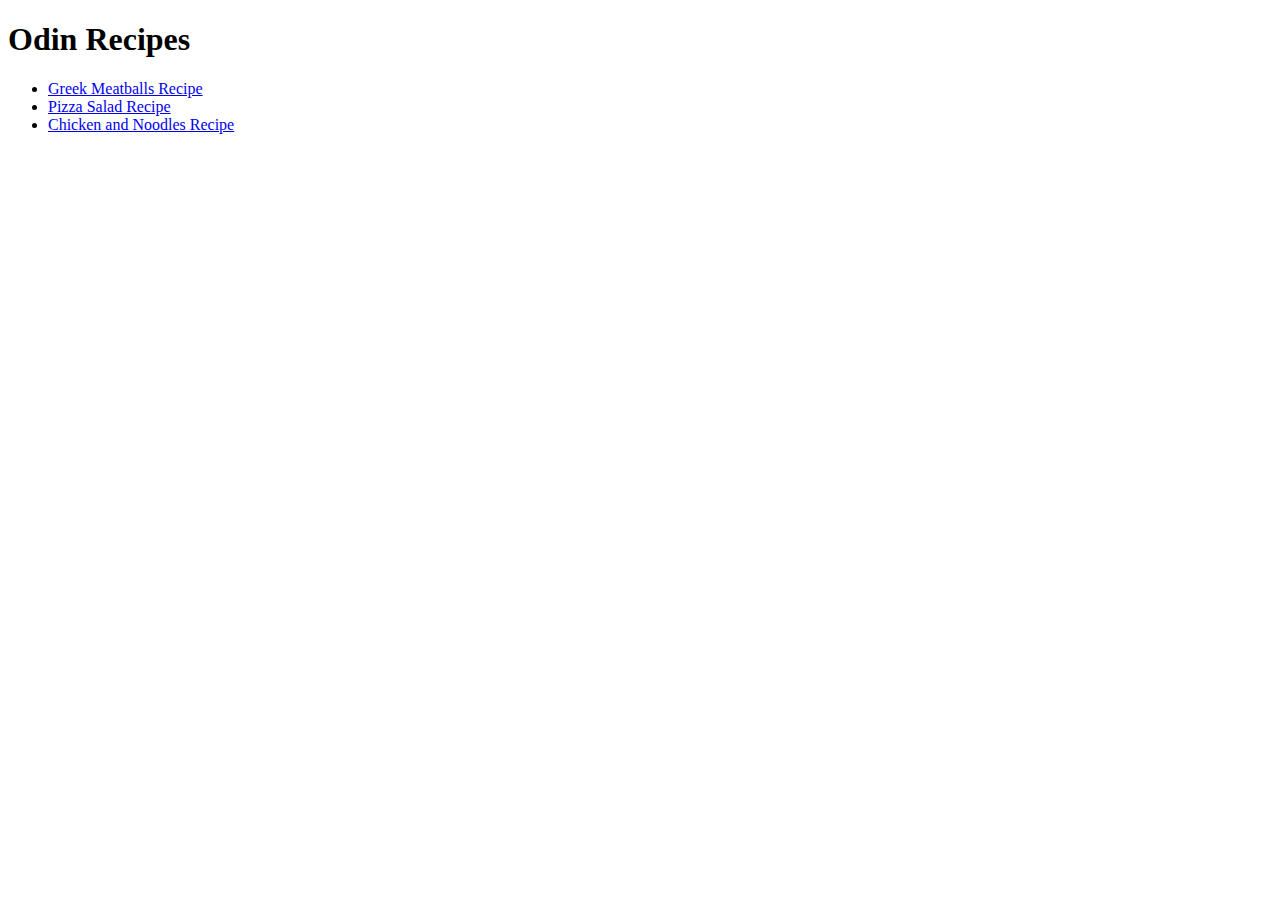
==== index.html @ 2f2d2daf "Add folder structure and boilerplate code" ====
<!DOCTYPE html>
<html lang="en">

    <head>
        <meta charset="utf-8">
        <meta name="viewport" content="width=device-width, initial-scale=1.0">
        <title>Odin Recipes</title>
    </head>

    <body>
        <h1>Odin Recipes</h1>

        <p>
            <ul>
                <li><a href="recipes/greek-meatballs.html">Greek Meatballs Recipe</a></li>
                <li><a href="recipes/pizza-salad.html">Pizza Salad Recipe</a></li>
                <li><a href="recipes/chicken-noodles.html">Chicken and Noodles Recipe</a></li>
            </ul>
        </p>
    </body>

</html>
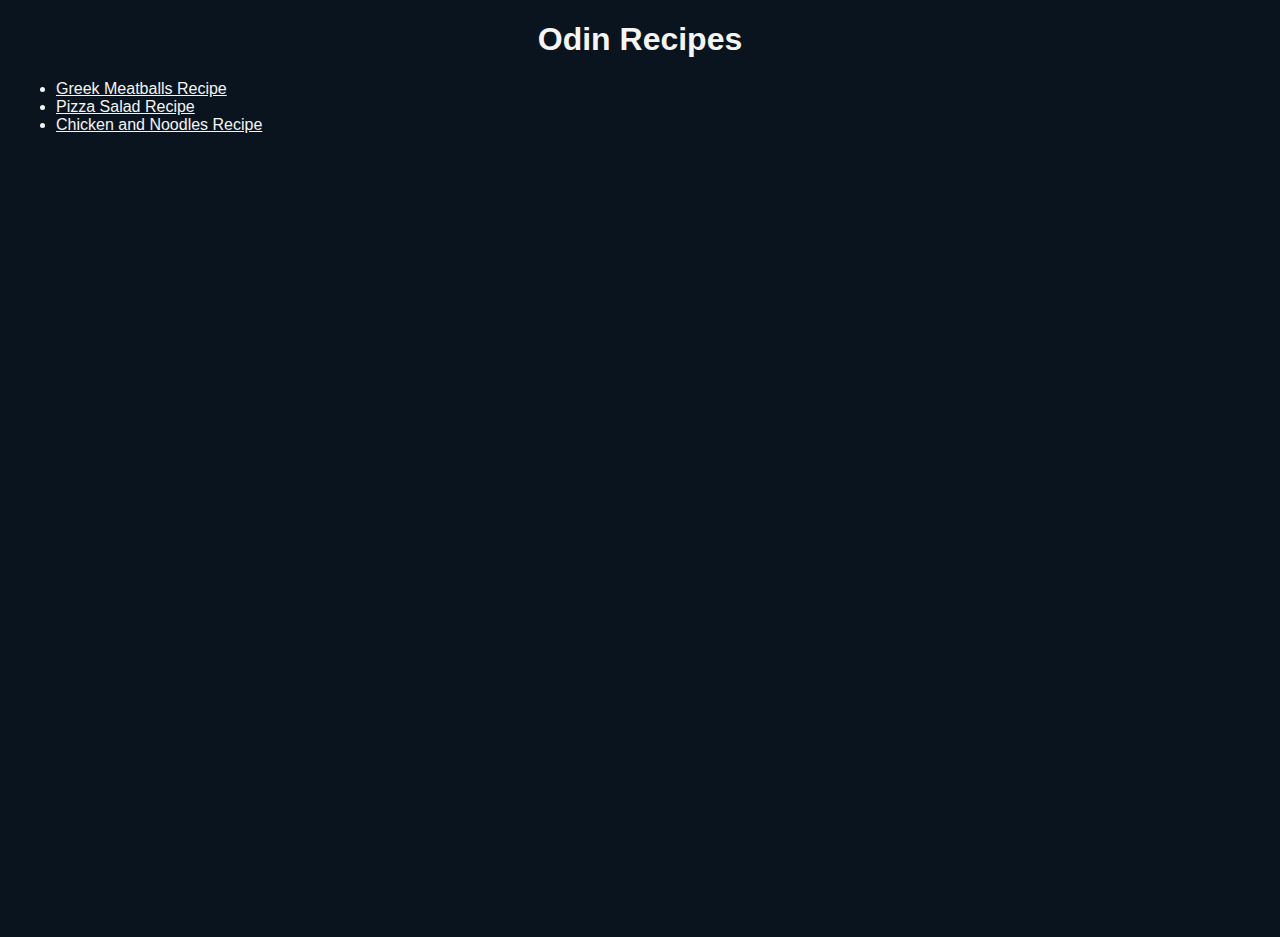
==== commit 7d1cc5b8: "Add some style to the project to make it more appealing" ====
--- a/index.html
+++ b/index.html
@@ -5,18 +5,19 @@
         <meta charset="utf-8">
         <meta name="viewport" content="width=device-width, initial-scale=1.0">
         <title>Odin Recipes</title>
+        <link rel="stylesheet" href="css/style.css">
     </head>
 
     <body>
         <h1>Odin Recipes</h1>
 
         <p>
-            <ul>
-                <li><a href="recipes/greek-meatballs.html">Greek Meatballs Recipe</a></li>
-                <li><a href="recipes/pizza-salad.html">Pizza Salad Recipe</a></li>
-                <li><a href="recipes/chicken-noodles.html">Chicken and Noodles Recipe</a></li>
-            </ul>
+        <ul>
+            <li><a href="recipes/greek-meatballs.html">Greek Meatballs Recipe</a></li>
+            <li><a href="recipes/pizza-salad.html">Pizza Salad Recipe</a></li>
+            <li><a href="recipes/chicken-noodles.html">Chicken and Noodles Recipe</a></li>
+        </ul>
         </p>
     </body>
 
-</html>+</html>
--- a/css/style.css
+++ b/css/style.css
@@ -0,0 +1,37 @@
+body {
+    color: whitesmoke;
+    background-color: rgb(10, 20, 30);
+    font-family: 'Trebuchet MS', 'Lucida Sans Unicode', 'Lucida Grande', 'Lucida Sans', Arial, sans-serif;
+    height: 100vh;
+    margin: 1rem;
+    text-align: center;
+}
+
+ol,
+ul {
+    text-align: left;
+}
+
+a {
+    color: whitesmoke;
+}
+
+a:hover {
+    color: lightgrey;
+}
+
+p {
+    padding-right: .75rem;
+    padding-left: .75rem;
+    margin-right: auto;
+    margin-left: auto;
+}
+
+img {
+    width: 50%;
+    height: auto;
+}
+
+.padding-bottom-1 {
+    padding-bottom: 1rem;
+}
